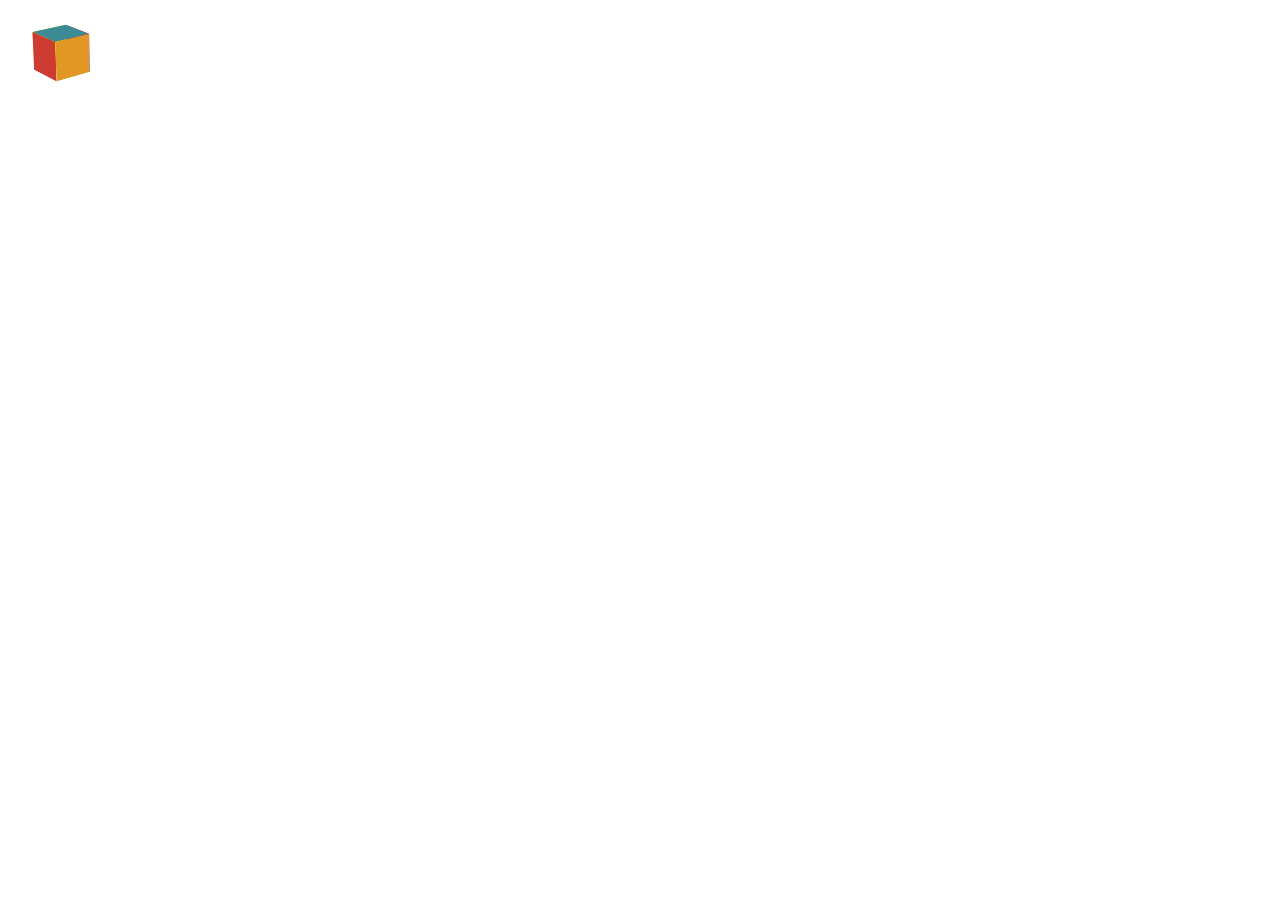
==== cube/cube_3D.html @ 7bbc8598 "Disenio del cubo" ====
<!DOCTYPE html>
<html lang="en">

<head>
  <meta charset="UTF-8">
  <meta name="viewport" content="width=device-width, initial-scale=1.0">
  <meta http-equiv="X-UA-Compatible" content="ie=edge">
  <title>Cube</title>
  <link rel="stylesheet" href="cube_3D.css">
</head>

<body>
  <section class="scene">
    <article class="cube">
      <div class="cube__face cube__face_front"></div>
      <div class="cube__face cube__face_back"></div>
      <div class="cube__face cube__face_right"></div>
      <div class="cube__face cube__face_left"></div>
      <div class="cube__face cube__face_top"></div>
      <div class="cube__face cube__face_bottom"></div>
    </article>
    
  </section>
</body>

</html>
---- cube/cube_3D.css ----
main{
  display: grid;
  grid-auto-columns: 100px 100px;
}
.scene{
  width: 200px;
  height:100px;
  perspective: 600px;
 }
.cube{
  width: 100%;
  height: 100%;
  position: relative;
  transform-style: preserve-3d;
  transform: translateZ(-200px) rotateX(-20deg) rotateY(39deg);
}
.cube__face {
  position: absolute;
  width: 50px;
  height: 50px;
  /*! opacity: .4 */
}
.cube__face_front{
  background-color: #e09724;
}
.cube__face_back{
  background-color: yellow;
}
.cube__face_right{
  background-color: purple;
}
.cube__face_left{
  background-color: #ce3b32;
}
.cube__face_top{
  background-color: #3b8b94;
}
.cube__face_bottom{
  background-color: beige;
}

.cube__face_front  { transform: rotateY(  0deg) translateZ(25px); }
.cube__face_right  { transform: rotateY( 90deg) translateZ(25px); }
.cube__face_back   { transform: rotateY(180deg) translateZ(25px); }
.cube__face_left   { transform: rotateY(-90deg) translateZ(25px); }
.cube__face_top    { transform: rotateX( 90deg) translateZ(25px); }
.cube__face_bottom { transform: rotateX(-90deg) translateZ(25px); }
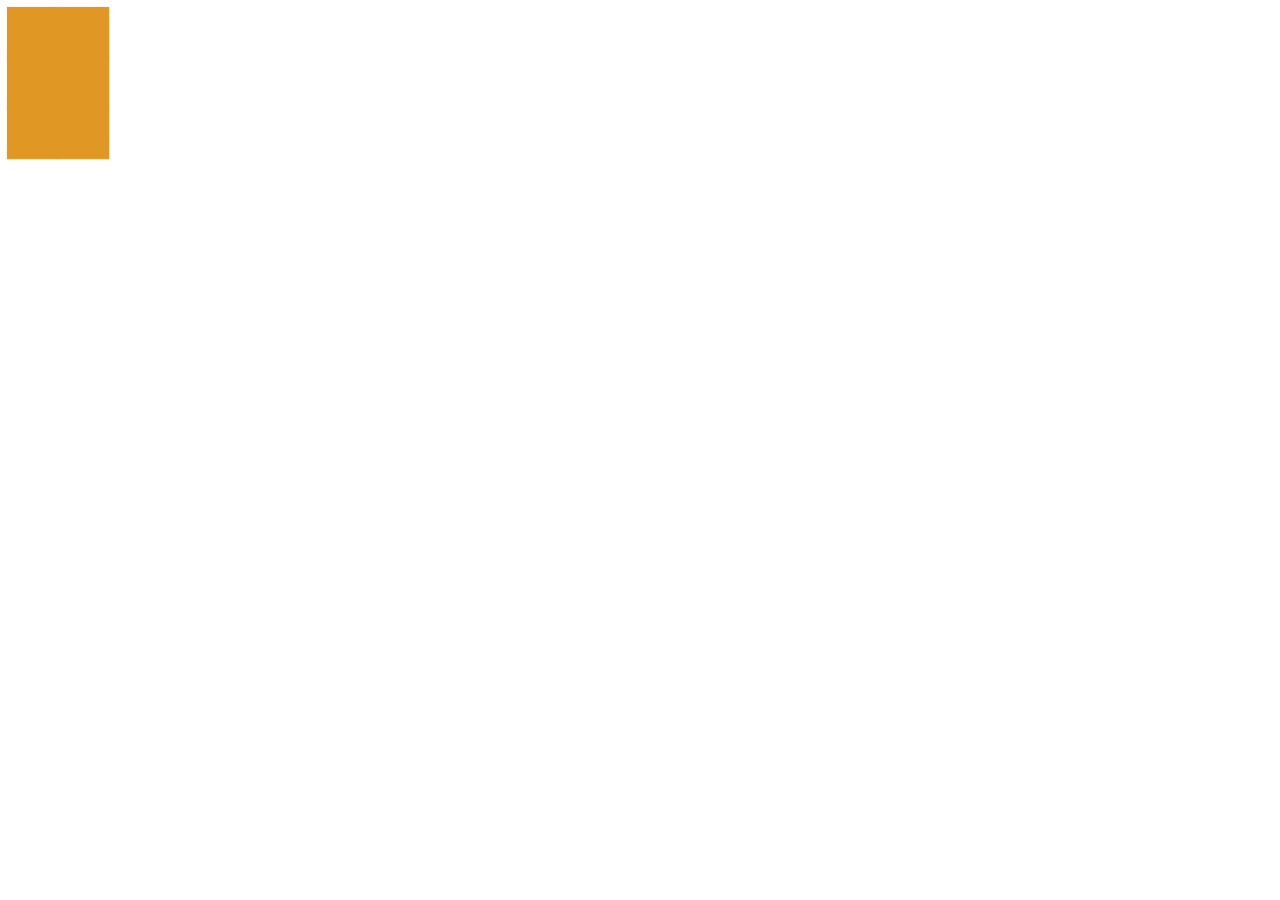
==== commit 9fc2ed7c: "columnas echas" ====
--- a/cube/cube_3D.html
+++ b/cube/cube_3D.html
@@ -10,17 +10,74 @@
 </head>
 
 <body>
-  <section class="scene">
-    <article class="cube">
-      <div class="cube__face cube__face_front"></div>
-      <div class="cube__face cube__face_back"></div>
-      <div class="cube__face cube__face_right"></div>
-      <div class="cube__face cube__face_left"></div>
-      <div class="cube__face cube__face_top"></div>
-      <div class="cube__face cube__face_bottom"></div>
+  <main>
+
+    <article class="column">
+      <section class="scene">
+        <article class="cube">
+          <div class="cube__face cube__face_front"></div>
+          <div class="cube__face cube__face_back"></div>
+          <div class="cube__face cube__face_right"></div>
+          <div class="cube__face cube__face_left"></div>
+          <div class="cube__face cube__face_top"></div>
+          <div class="cube__face cube__face_bottom"></div>
+        </article>
+      </section>
+      <section class="scene">
+        <article class="cube">
+          <div class="cube__face cube__face_front"></div>
+          <div class="cube__face cube__face_back"></div>
+          <div class="cube__face cube__face_right"></div>
+          <div class="cube__face cube__face_left"></div>
+          <div class="cube__face cube__face_top"></div>
+          <div class="cube__face cube__face_bottom"></div>
+        </article>
+      </section>
+      <section class="scene">
+        <article class="cube">
+          <div class="cube__face cube__face_front"></div>
+          <div class="cube__face cube__face_back"></div>
+          <div class="cube__face cube__face_right"></div>
+          <div class="cube__face cube__face_left"></div>
+          <div class="cube__face cube__face_top"></div>
+          <div class="cube__face cube__face_bottom"></div>
+        </article>
+      </section>
     </article>
-    
-  </section>
+
+    <article class="column">
+      <section class="scene">
+        <article class="cube">
+          <div class="cube__face cube__face_front"></div>
+          <div class="cube__face cube__face_back"></div>
+          <div class="cube__face cube__face_right"></div>
+          <div class="cube__face cube__face_left"></div>
+          <div class="cube__face cube__face_top"></div>
+          <div class="cube__face cube__face_bottom"></div>
+        </article>
+      </section>
+      <section class="scene">
+        <article class="cube">
+          <div class="cube__face cube__face_front"></div>
+          <div class="cube__face cube__face_back"></div>
+          <div class="cube__face cube__face_right"></div>
+          <div class="cube__face cube__face_left"></div>
+          <div class="cube__face cube__face_top"></div>
+          <div class="cube__face cube__face_bottom"></div>
+        </article>
+      </section>
+      <section class="scene">
+        <article class="cube">
+          <div class="cube__face cube__face_front"></div>
+          <div class="cube__face cube__face_back"></div>
+          <div class="cube__face cube__face_right"></div>
+          <div class="cube__face cube__face_left"></div>
+          <div class="cube__face cube__face_top"></div>
+          <div class="cube__face cube__face_bottom"></div>
+        </article>
+      </section>
+    </article>
+  </main>
 </body>
 
 </html>
--- a/cube/cube_3D.css
+++ b/cube/cube_3D.css
@@ -1,19 +1,23 @@
-
 main{
   display: grid;
-  grid-auto-columns: 100px 100px;
+  grid-template-columns: 50px 50px;
+}
+.column{
+  transform-style: preserve-3d;
+  transform: rotateX(0);
 }
 .scene{
-  width: 200px;
-  height:100px;
+  width: 50px; 
+  height:50px;
   perspective: 600px;
+  transform-style: preserve-3d;
  }
 .cube{
   width: 100%;
   height: 100%;
   position: relative;
   transform-style: preserve-3d;
-  transform: translateZ(-200px) rotateX(-20deg) rotateY(39deg);
+  transform: rotateX(0) rotateY(0);
 }
 .cube__face {
   position: absolute;
@@ -25,19 +29,20 @@
   background-color: #e09724;
 }
 .cube__face_back{
+  background-color: black;
+}
+.cube__face_bottom{
   background-color: yellow;
 }
 .cube__face_right{
-  background-color: purple;
+  background-color: orange;
 }
+
 .cube__face_left{
   background-color: #ce3b32;
 }
 .cube__face_top{
   background-color: #3b8b94;
-}
-.cube__face_bottom{
-  background-color: beige;
 }
 
 .cube__face_front  { transform: rotateY(  0deg) translateZ(25px); }
@@ -45,4 +50,4 @@
 .cube__face_back   { transform: rotateY(180deg) translateZ(25px); }
 .cube__face_left   { transform: rotateY(-90deg) translateZ(25px); }
 .cube__face_top    { transform: rotateX( 90deg) translateZ(25px); }
-.cube__face_bottom { transform: rotateX(-90deg) translateZ(25px); }+.cube__face_bottom { transform: rotateX(-90deg) translateZ(25px); }
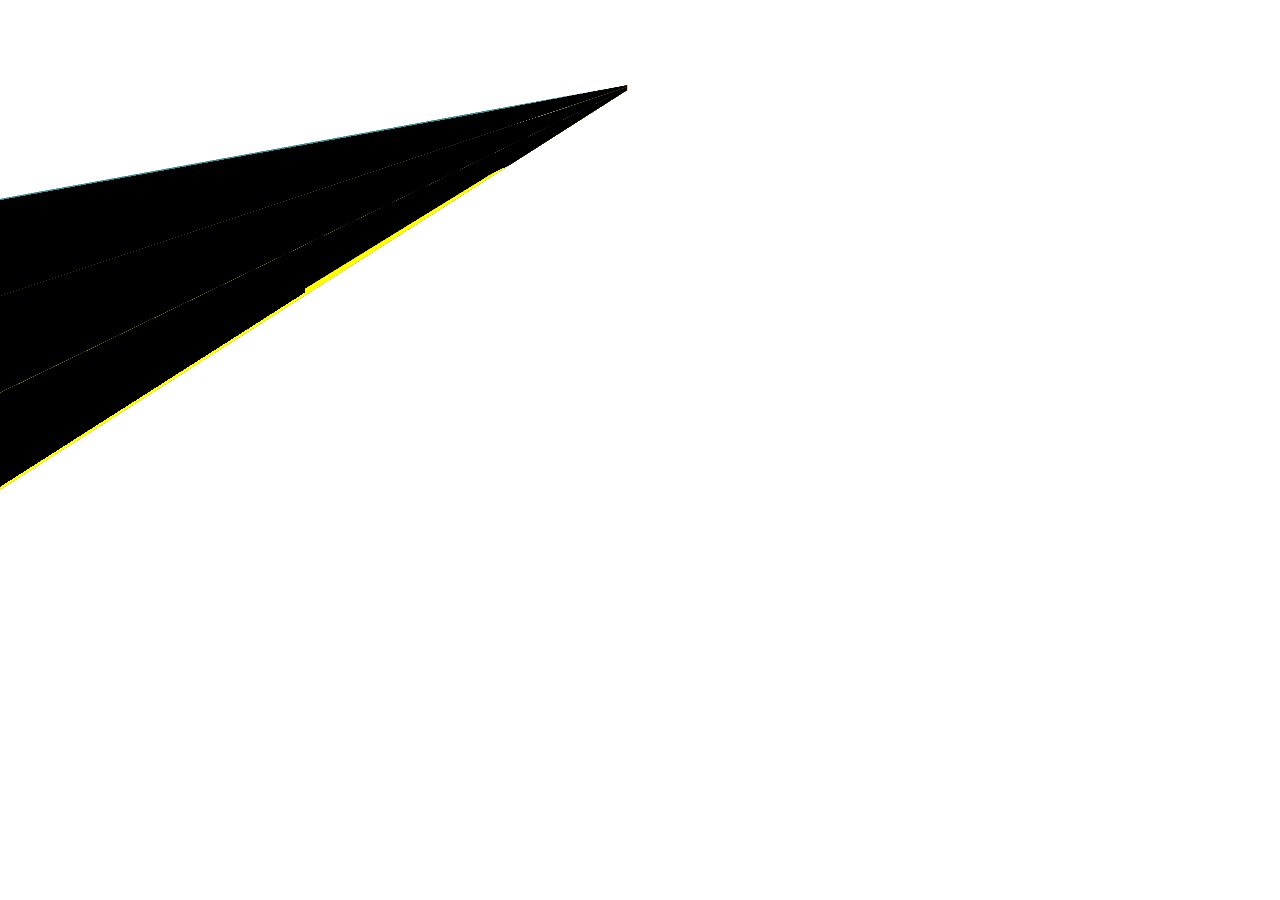
==== commit 90c2bcca: "[cube 3D] Done" ====
--- a/cube/cube_3D.html
+++ b/cube/cube_3D.html
@@ -6,77 +6,306 @@
   <meta name="viewport" content="width=device-width, initial-scale=1.0">
   <meta http-equiv="X-UA-Compatible" content="ie=edge">
   <title>Cube</title>
-  <link rel="stylesheet" href="cube_3D.css">
+  <link rel="stylesheet" href="./cube_3D.css">
+  <link rel="stylesheet" href="./animaciones.css">
 </head>
 
 <body>
   <main>
-
-    <article class="column">
-      <section class="scene">
-        <article class="cube">
-          <div class="cube__face cube__face_front"></div>
-          <div class="cube__face cube__face_back"></div>
-          <div class="cube__face cube__face_right"></div>
-          <div class="cube__face cube__face_left"></div>
-          <div class="cube__face cube__face_top"></div>
-          <div class="cube__face cube__face_bottom"></div>
-        </article>
-      </section>
-      <section class="scene">
-        <article class="cube">
-          <div class="cube__face cube__face_front"></div>
-          <div class="cube__face cube__face_back"></div>
-          <div class="cube__face cube__face_right"></div>
-          <div class="cube__face cube__face_left"></div>
-          <div class="cube__face cube__face_top"></div>
-          <div class="cube__face cube__face_bottom"></div>
-        </article>
-      </section>
-      <section class="scene">
-        <article class="cube">
-          <div class="cube__face cube__face_front"></div>
-          <div class="cube__face cube__face_back"></div>
-          <div class="cube__face cube__face_right"></div>
-          <div class="cube__face cube__face_left"></div>
-          <div class="cube__face cube__face_top"></div>
-          <div class="cube__face cube__face_bottom"></div>
-        </article>
-      </section>
-    </article>
-
-    <article class="column">
-      <section class="scene">
-        <article class="cube">
-          <div class="cube__face cube__face_front"></div>
-          <div class="cube__face cube__face_back"></div>
-          <div class="cube__face cube__face_right"></div>
-          <div class="cube__face cube__face_left"></div>
-          <div class="cube__face cube__face_top"></div>
-          <div class="cube__face cube__face_bottom"></div>
-        </article>
-      </section>
-      <section class="scene">
-        <article class="cube">
-          <div class="cube__face cube__face_front"></div>
-          <div class="cube__face cube__face_back"></div>
-          <div class="cube__face cube__face_right"></div>
-          <div class="cube__face cube__face_left"></div>
-          <div class="cube__face cube__face_top"></div>
-          <div class="cube__face cube__face_bottom"></div>
-        </article>
-      </section>
-      <section class="scene">
-        <article class="cube">
-          <div class="cube__face cube__face_front"></div>
-          <div class="cube__face cube__face_back"></div>
-          <div class="cube__face cube__face_right"></div>
-          <div class="cube__face cube__face_left"></div>
-          <div class="cube__face cube__face_top"></div>
-          <div class="cube__face cube__face_bottom"></div>
-        </article>
-      </section>
-    </article>
+    <section class="mainColumn">
+      <article class="column">
+        <section class="scene">
+          <article class="cube">
+            <div class="cube__face cube__face_front"></div>
+            <div class="cube__face cube__face_back"></div>
+            <div class="cube__face cube__face_right"></div>
+            <div class="cube__face cube__face_left"></div>
+            <div class="cube__face cube__face_top"></div>
+            <div class="cube__face cube__face_bottom"></div>
+          </article>
+        </section>
+        <section class="scene">
+          <article class="cube">
+            <div class="cube__face cube__face_front"></div>
+            <div class="cube__face cube__face_back"></div>
+            <div class="cube__face cube__face_right"></div>
+            <div class="cube__face cube__face_left"></div>
+            <div class="cube__face cube__face_top"></div>
+            <div class="cube__face cube__face_bottom"></div>
+          </article>
+        </section>
+        <section class="scene">
+          <article class="cube">
+            <div class="cube__face cube__face_front"></div>
+            <div class="cube__face cube__face_back"></div>
+            <div class="cube__face cube__face_right"></div>
+            <div class="cube__face cube__face_left"></div>
+            <div class="cube__face cube__face_top"></div>
+            <div class="cube__face cube__face_bottom"></div>
+          </article>
+        </section>
+      </article>
+      <article class="column">
+        <section class="scene">
+          <article class="cube">
+            <div class="cube__face cube__face_front"></div>
+            <div class="cube__face cube__face_back"></div>
+            <div class="cube__face cube__face_right"></div>
+            <div class="cube__face cube__face_left"></div>
+            <div class="cube__face cube__face_top"></div>
+            <div class="cube__face cube__face_bottom"></div>
+          </article>
+        </section>
+        <section class="scene">
+          <article class="cube">
+            <div class="cube__face cube__face_front"></div>
+            <div class="cube__face cube__face_back"></div>
+            <div class="cube__face cube__face_right"></div>
+            <div class="cube__face cube__face_left"></div>
+            <div class="cube__face cube__face_top"></div>
+            <div class="cube__face cube__face_bottom"></div>
+          </article>
+        </section>
+        <section class="scene">
+          <article class="cube">
+            <div class="cube__face cube__face_front"></div>
+            <div class="cube__face cube__face_back"></div>
+            <div class="cube__face cube__face_right"></div>
+            <div class="cube__face cube__face_left"></div>
+            <div class="cube__face cube__face_top"></div>
+            <div class="cube__face cube__face_bottom"></div>
+          </article>
+        </section>
+      </article>
+      <article class="column">
+        <section class="scene">
+          <article class="cube">
+            <div class="cube__face cube__face_front"></div>
+            <div class="cube__face cube__face_back"></div>
+            <div class="cube__face cube__face_right"></div>
+            <div class="cube__face cube__face_left"></div>
+            <div class="cube__face cube__face_top"></div>
+            <div class="cube__face cube__face_bottom"></div>
+          </article>
+        </section>
+        <section class="scene">
+          <article class="cube">
+            <div class="cube__face cube__face_front"></div>
+            <div class="cube__face cube__face_back"></div>
+            <div class="cube__face cube__face_right"></div>
+            <div class="cube__face cube__face_left"></div>
+            <div class="cube__face cube__face_top"></div>
+            <div class="cube__face cube__face_bottom"></div>
+          </article>
+        </section>
+        <section class="scene">
+          <article class="cube">
+            <div class="cube__face cube__face_front"></div>
+            <div class="cube__face cube__face_back"></div>
+            <div class="cube__face cube__face_right"></div>
+            <div class="cube__face cube__face_left"></div>
+            <div class="cube__face cube__face_top"></div>
+            <div class="cube__face cube__face_bottom"></div>
+          </article>
+        </section>
+      </article>
+    </section>
+    <section class="mainColumn">
+      <article class="column">
+        <section class="scene">
+          <article class="cube">
+            <div class="cube__face cube__face_front"></div>
+            <div class="cube__face cube__face_back"></div>
+            <div class="cube__face cube__face_right"></div>
+            <div class="cube__face cube__face_left"></div>
+            <div class="cube__face cube__face_top"></div>
+            <div class="cube__face cube__face_bottom"></div>
+          </article>
+        </section>
+        <section class="scene">
+          <article class="cube">
+            <div class="cube__face cube__face_front"></div>
+            <div class="cube__face cube__face_back"></div>
+            <div class="cube__face cube__face_right"></div>
+            <div class="cube__face cube__face_left"></div>
+            <div class="cube__face cube__face_top"></div>
+            <div class="cube__face cube__face_bottom"></div>
+          </article>
+        </section>
+        <section class="scene">
+          <article class="cube">
+            <div class="cube__face cube__face_front"></div>
+            <div class="cube__face cube__face_back"></div>
+            <div class="cube__face cube__face_right"></div>
+            <div class="cube__face cube__face_left"></div>
+            <div class="cube__face cube__face_top"></div>
+            <div class="cube__face cube__face_bottom"></div>
+          </article>
+        </section>
+      </article>
+      <article class="column">
+        <section class="scene">
+          <article class="cube">
+            <div class="cube__face cube__face_front"></div>
+            <div class="cube__face cube__face_back"></div>
+            <div class="cube__face cube__face_right"></div>
+            <div class="cube__face cube__face_left"></div>
+            <div class="cube__face cube__face_top"></div>
+            <div class="cube__face cube__face_bottom"></div>
+          </article>
+        </section>
+        <section class="scene">
+          <article class="cube">
+            <div class="cube__face cube__face_front"></div>
+            <div class="cube__face cube__face_back"></div>
+            <div class="cube__face cube__face_right"></div>
+            <div class="cube__face cube__face_left"></div>
+            <div class="cube__face cube__face_top"></div>
+            <div class="cube__face cube__face_bottom"></div>
+          </article>
+        </section>
+        <section class="scene">
+          <article class="cube">
+            <div class="cube__face cube__face_front"></div>
+            <div class="cube__face cube__face_back"></div>
+            <div class="cube__face cube__face_right"></div>
+            <div class="cube__face cube__face_left"></div>
+            <div class="cube__face cube__face_top"></div>
+            <div class="cube__face cube__face_bottom"></div>
+          </article>
+        </section>
+      </article>
+      <article class="column">
+        <section class="scene">
+          <article class="cube">
+            <div class="cube__face cube__face_front"></div>
+            <div class="cube__face cube__face_back"></div>
+            <div class="cube__face cube__face_right"></div>
+            <div class="cube__face cube__face_left"></div>
+            <div class="cube__face cube__face_top"></div>
+            <div class="cube__face cube__face_bottom"></div>
+          </article>
+        </section>
+        <section class="scene">
+          <article class="cube">
+            <div class="cube__face cube__face_front"></div>
+            <div class="cube__face cube__face_back"></div>
+            <div class="cube__face cube__face_right"></div>
+            <div class="cube__face cube__face_left"></div>
+            <div class="cube__face cube__face_top"></div>
+            <div class="cube__face cube__face_bottom"></div>
+          </article>
+        </section>
+        <section class="scene">
+          <article class="cube">
+            <div class="cube__face cube__face_front"></div>
+            <div class="cube__face cube__face_back"></div>
+            <div class="cube__face cube__face_right"></div>
+            <div class="cube__face cube__face_left"></div>
+            <div class="cube__face cube__face_top"></div>
+            <div class="cube__face cube__face_bottom"></div>
+          </article>
+        </section>
+      </article>
+    </section>
+    <section class="mainColumn">
+      <article class="column">
+        <section class="scene">
+          <article class="cube">
+            <div class="cube__face cube__face_front"></div>
+            <div class="cube__face cube__face_back"></div>
+            <div class="cube__face cube__face_right"></div>
+            <div class="cube__face cube__face_left"></div>
+            <div class="cube__face cube__face_top"></div>
+            <div class="cube__face cube__face_bottom"></div>
+          </article>
+        </section>
+        <section class="scene">
+          <article class="cube">
+            <div class="cube__face cube__face_front"></div>
+            <div class="cube__face cube__face_back"></div>
+            <div class="cube__face cube__face_right"></div>
+            <div class="cube__face cube__face_left"></div>
+            <div class="cube__face cube__face_top"></div>
+            <div class="cube__face cube__face_bottom"></div>
+          </article>
+        </section>
+        <section class="scene">
+          <article class="cube">
+            <div class="cube__face cube__face_front"></div>
+            <div class="cube__face cube__face_back"></div>
+            <div class="cube__face cube__face_right"></div>
+            <div class="cube__face cube__face_left"></div>
+            <div class="cube__face cube__face_top"></div>
+            <div class="cube__face cube__face_bottom"></div>
+          </article>
+        </section>
+      </article>
+      <article class="column">
+        <section class="scene">
+          <article class="cube">
+            <div class="cube__face cube__face_front"></div>
+            <div class="cube__face cube__face_back"></div>
+            <div class="cube__face cube__face_right"></div>
+            <div class="cube__face cube__face_left"></div>
+            <div class="cube__face cube__face_top"></div>
+            <div class="cube__face cube__face_bottom"></div>
+          </article>
+        </section>
+        <section class="scene">
+          <article class="cube">
+            <div class="cube__face cube__face_front"></div>
+            <div class="cube__face cube__face_back"></div>
+            <div class="cube__face cube__face_right"></div>
+            <div class="cube__face cube__face_left"></div>
+            <div class="cube__face cube__face_top"></div>
+            <div class="cube__face cube__face_bottom"></div>
+          </article>
+        </section>
+        <section class="scene">
+          <article class="cube">
+            <div class="cube__face cube__face_front"></div>
+            <div class="cube__face cube__face_back"></div>
+            <div class="cube__face cube__face_right"></div>
+            <div class="cube__face cube__face_left"></div>
+            <div class="cube__face cube__face_top"></div>
+            <div class="cube__face cube__face_bottom"></div>
+          </article>
+        </section>
+      </article>
+      <article class="column">
+        <section class="scene">
+          <article class="cube">
+            <div class="cube__face cube__face_front"></div>
+            <div class="cube__face cube__face_back"></div>
+            <div class="cube__face cube__face_right"></div>
+            <div class="cube__face cube__face_left"></div>
+            <div class="cube__face cube__face_top"></div>
+            <div class="cube__face cube__face_bottom"></div>
+          </article>
+        </section>
+        <section class="scene">
+          <article class="cube">
+            <div class="cube__face cube__face_front"></div>
+            <div class="cube__face cube__face_back"></div>
+            <div class="cube__face cube__face_right"></div>
+            <div class="cube__face cube__face_left"></div>
+            <div class="cube__face cube__face_top"></div>
+            <div class="cube__face cube__face_bottom"></div>
+          </article>
+        </section>
+        <section class="scene">
+          <article class="cube">
+            <div class="cube__face cube__face_front"></div>
+            <div class="cube__face cube__face_back"></div>
+            <div class="cube__face cube__face_right"></div>
+            <div class="cube__face cube__face_left"></div>
+            <div class="cube__face cube__face_top"></div>
+            <div class="cube__face cube__face_bottom"></div>
+          </article>
+        </section>
+      </article>
+    </section>
   </main>
 </body>
 
--- a/cube/cube_3D.css
+++ b/cube/cube_3D.css
@@ -1,15 +1,31 @@
 main{
+  display: grid; 
+  grid-template-columns: 50px 50px 50px;
+  transform-style: preserve-3d;
+  transform: rotateX(-20deg) rotateY(50deg);
+  perspective: 0; 
+  animation: moveMainColumns 5s linear infinite;  
+}
+/* Columnas*/
+.mainColumn{
+  transform-style: preserve-3d;
   display: grid;
-  grid-template-columns: 50px 50px;
+  grid-template-columns: 50px 50px 50px;
+  transform: rotateY(-90deg);
+  animation: moveColumns 6s linear 1s infinite; 
 }
 .column{
+  display: grid;
+  position: relative;
   transform-style: preserve-3d;
-  transform: rotateX(0);
+  transform: rotateX(0deg) rotateY(0deg);
+  animation: moveCubes 6s linear 1s infinite; 
 }
+
+/* Diseño del cubo */
 .scene{
   width: 50px; 
-  height:50px;
-  perspective: 600px;
+  height: 50px;
   transform-style: preserve-3d;
  }
 .cube{
@@ -23,7 +39,6 @@
   position: absolute;
   width: 50px;
   height: 50px;
-  /*! opacity: .4 */
 }
 .cube__face_front{
   background-color: #e09724;
@@ -50,4 +65,4 @@
 .cube__face_back   { transform: rotateY(180deg) translateZ(25px); }
 .cube__face_left   { transform: rotateY(-90deg) translateZ(25px); }
 .cube__face_top    { transform: rotateX( 90deg) translateZ(25px); }
-.cube__face_bottom { transform: rotateX(-90deg) translateZ(25px); }
+.cube__face_bottom { transform: rotateX(-90deg) translateZ(25px); }
--- a/cube/animaciones.css
+++ b/cube/animaciones.css
@@ -0,0 +1,30 @@
+@keyframes moveMainColumns{
+  0%,100%{
+    grid-gap: 0;
+    top: 0;
+  } 
+  50%{
+    grid-gap: 50px;
+    top: 25px;
+  }
+}
+
+@keyframes moveColumns{
+  0%,100%{
+    grid-gap: 0;
+    left: 0;
+  } 
+  50%{
+    grid-gap: 50px;
+    left: -20px
+  }
+}
+
+@keyframes moveCubes{
+  0%,100%{
+    grid-gap: 0;
+  } 
+  50%{
+    grid-gap: 10pc;
+  }
+}
